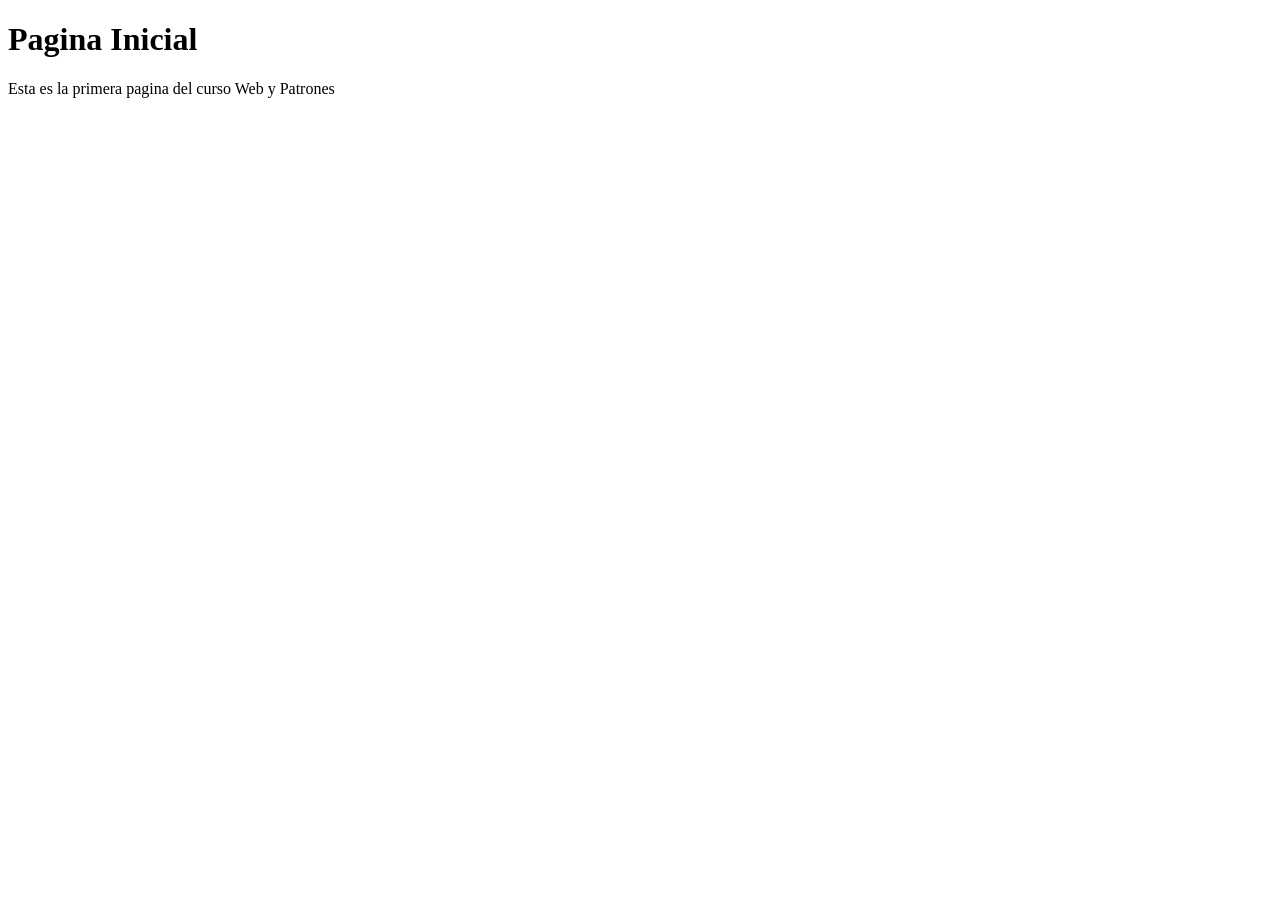
==== src/main/resources/static/index.html @ 55720cfa "Se modifica el puerto del servidor y se crea la primera pagina web" ====
<!DOCTYPE html>
<!--
Click nbfs://nbhost/SystemFileSystem/Templates/Licenses/license-default.txt to change this license
Click nbfs://nbhost/SystemFileSystem/Templates/Other/html.html to edit this template
-->
<html>
    <head>
        <title>TODO supply a title</title>
        <meta charset="UTF-8">
        <meta name="viewport" content="width=device-width, initial-scale=1.0">
    </head>
    <body>
        <h1>Pagina Inicial</h1>
        <p>Esta es la primera pagina del curso Web y Patrones</p>
    </body>
</html>
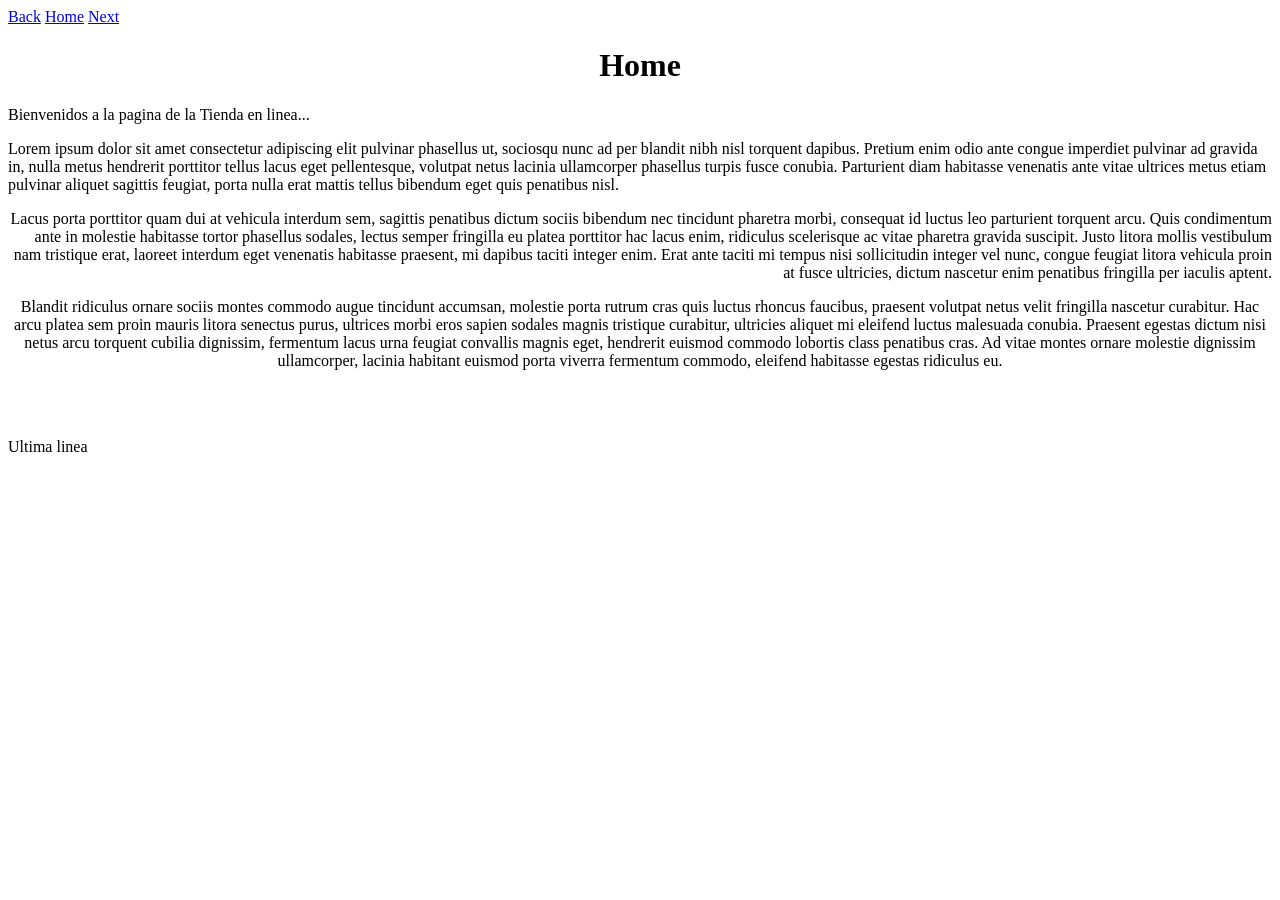
==== commit c52a7aa7: "Version del proyecto Tienda de la semana 1, introduccion a html" ====
--- a/src/main/resources/static/index.html
+++ b/src/main/resources/static/index.html
@@ -1,16 +1,25 @@
 <!DOCTYPE html>
-<!--
-Click nbfs://nbhost/SystemFileSystem/Templates/Licenses/license-default.txt to change this license
-Click nbfs://nbhost/SystemFileSystem/Templates/Other/html.html to edit this template
--->
 <html>
     <head>
-        <title>TODO supply a title</title>
+        <title>Tienda en linea</title>
         <meta charset="UTF-8">
-        <meta name="viewport" content="width=device-width, initial-scale=1.0">
     </head>
     <body>
-        <h1>Pagina Inicial</h1>
-        <p>Esta es la primera pagina del curso Web y Patrones</p>
+        <a href='ejemplo9.html'>Back</a>
+        <a href='index.html'>Home</a>
+        <a href='ejemplo2.html'>Next</a><br>
+        <div>
+        <h1 style="text-align: center">Home</h1>
+        <p>Bienvenidos a la pagina de la Tienda en linea...</p>
+        </div>
+        <p style="text-align: left">Lorem ipsum dolor sit amet consectetur adipiscing elit pulvinar phasellus ut, sociosqu nunc ad per blandit nibh nisl torquent dapibus. Pretium enim odio ante congue imperdiet pulvinar ad gravida in, nulla metus hendrerit porttitor tellus lacus eget pellentesque, volutpat netus lacinia ullamcorper phasellus turpis fusce conubia. Parturient diam habitasse venenatis ante vitae ultrices metus etiam pulvinar aliquet sagittis feugiat, porta nulla erat mattis tellus bibendum eget quis penatibus nisl.</p>
+
+        <p style="text-align: right">Lacus porta porttitor quam dui at vehicula interdum sem, sagittis penatibus dictum sociis bibendum nec tincidunt pharetra morbi, consequat id luctus leo parturient torquent arcu. Quis condimentum ante in molestie habitasse tortor phasellus sodales, lectus semper fringilla eu platea porttitor hac lacus enim, ridiculus scelerisque ac vitae pharetra gravida suscipit. Justo litora mollis vestibulum nam tristique erat, laoreet interdum eget venenatis habitasse praesent, mi dapibus taciti integer enim. Erat ante taciti mi tempus nisi sollicitudin integer vel nunc, congue feugiat litora vehicula proin at fusce ultricies, dictum nascetur enim penatibus fringilla per iaculis aptent.</p>
+
+        <p style="text-align: center">Blandit ridiculus ornare sociis montes commodo augue tincidunt accumsan, molestie porta rutrum cras quis luctus rhoncus faucibus, praesent volutpat netus velit fringilla nascetur curabitur. Hac arcu platea sem proin mauris litora senectus purus, ultrices morbi eros sapien sodales magnis tristique curabitur, ultricies aliquet mi eleifend luctus malesuada conubia. Praesent egestas dictum nisi netus arcu torquent cubilia dignissim, fermentum lacus urna feugiat convallis magnis eget, hendrerit euismod commodo lobortis class penatibus cras. Ad vitae montes ornare molestie dignissim ullamcorper, lacinia habitant euismod porta viverra fermentum commodo, eleifend habitasse egestas ridiculus eu.</p>
+        <br>
+        <br>
+        <p>Ultima linea</p>
     </body>
+    
 </html>
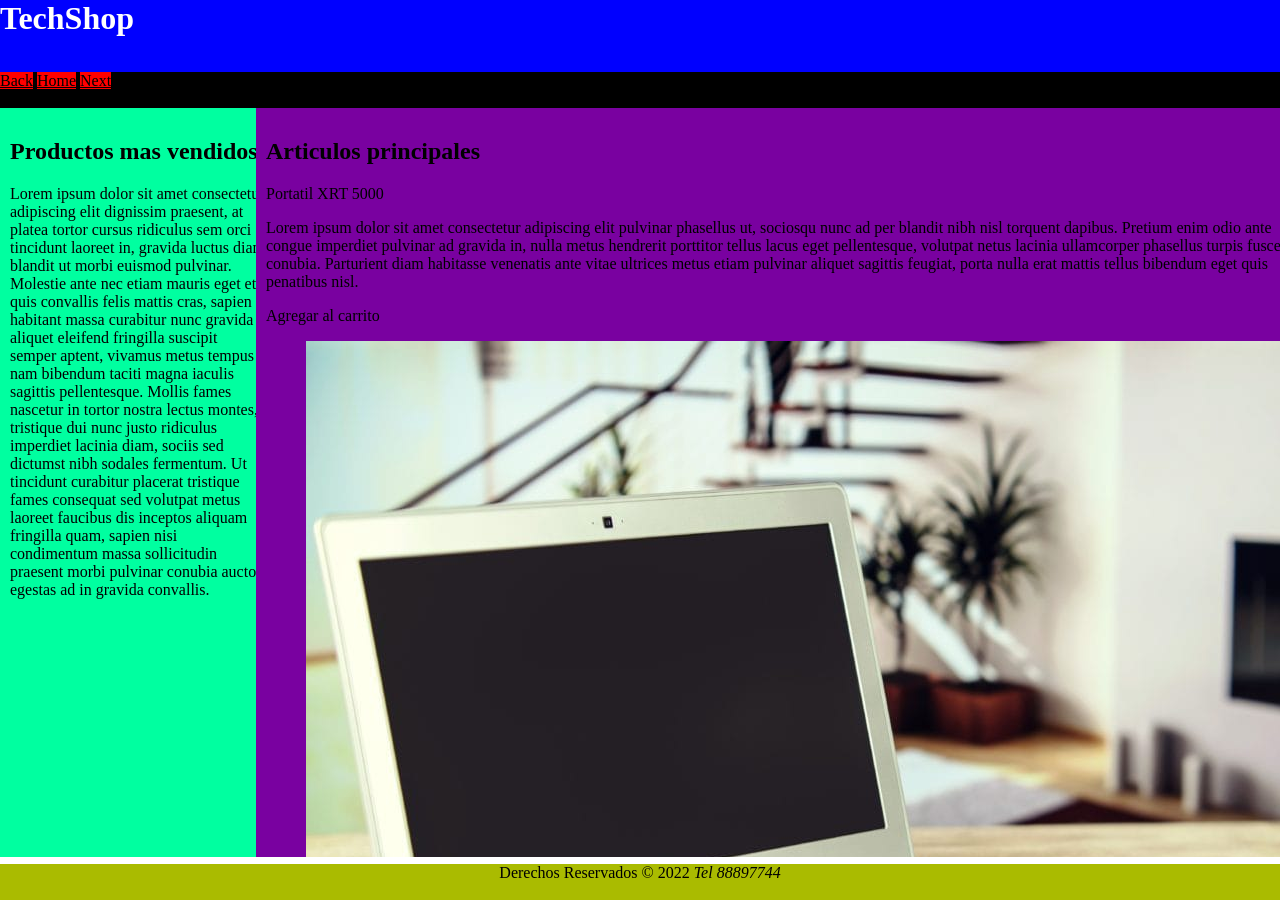
==== commit b136f00b: "Version del proyecto Tienda se la semana 2, Introduccion a CSS" ====
--- a/src/main/resources/static/index.html
+++ b/src/main/resources/static/index.html
@@ -1,25 +1,95 @@
 <!DOCTYPE html>
-<html>
+<!-- Se actualiza la pagina index para que contenga nuevas etiquetas meta y 
+demas etiquetas para la semantica del body-->
+<html lang="es">
     <head>
         <title>Tienda en linea</title>
         <meta charset="UTF-8">
+        <meta name="description" content="Esta pagina contiene etiquetas del tipo html5 y luego enlaces o definicion de estilos css3">
+        <meta name="keywords" content="html5, css3, web, fidelitas">
+        <link href="css/estilos.css" rel="stylesheet" type="text/css"/>
     </head>
     <body>
-        <a href='ejemplo9.html'>Back</a>
-        <a href='index.html'>Home</a>
-        <a href='ejemplo2.html'>Next</a><br>
-        <div>
-        <h1 style="text-align: center">Home</h1>
-        <p>Bienvenidos a la pagina de la Tienda en linea...</p>
-        </div>
-        <p style="text-align: left">Lorem ipsum dolor sit amet consectetur adipiscing elit pulvinar phasellus ut, sociosqu nunc ad per blandit nibh nisl torquent dapibus. Pretium enim odio ante congue imperdiet pulvinar ad gravida in, nulla metus hendrerit porttitor tellus lacus eget pellentesque, volutpat netus lacinia ullamcorper phasellus turpis fusce conubia. Parturient diam habitasse venenatis ante vitae ultrices metus etiam pulvinar aliquet sagittis feugiat, porta nulla erat mattis tellus bibendum eget quis penatibus nisl.</p>
+        <header id="encabezado"> <!-- Etiqueta para ofrecerle al browser info de que es un encabezado -->
+            <h1>TechShop</h1>
+        </header>
+        <nav id="menu"> <!-- Esta etiqueta es para ilustrarle al browser que posiblemente es un menu -->
+            <a href='ejemplo9.html'>Back</a>
+            <a href='index.html'>Home</a>
+            <a href='ejemplo2.html'>Next</a><br>
+        </nav>
+        <aside id="barralateral"> <!-- Etiqueta para indicar que es una barra lateral al final, puede ser a la izquierda o a la derecha y pueden ser varias -->
+            <h2> Productos mas vendidos </h2>
+            <p>Lorem ipsum dolor sit amet consectetur adipiscing elit dignissim praesent, at platea tortor cursus ridiculus sem orci tincidunt laoreet in, gravida luctus diam blandit ut morbi euismod pulvinar. Molestie ante nec etiam mauris eget et quis convallis felis mattis cras, sapien habitant massa curabitur nunc gravida aliquet eleifend fringilla suscipit semper aptent, vivamus metus tempus nam bibendum taciti magna iaculis sagittis pellentesque. Mollis fames nascetur in tortor nostra lectus montes, tristique dui nunc justo ridiculus imperdiet lacinia diam, sociis sed dictumst nibh sodales fermentum. Ut tincidunt curabitur placerat tristique fames consequat sed volutpat metus laoreet faucibus dis inceptos aliquam fringilla quam, sapien nisi condimentum massa sollicitudin praesent morbi pulvinar conubia auctor egestas ad in gravida convallis.</p>
+        </aside>
+        
+        <section id="contenido">
+            <h2>Articulos principales</h2>
+            <article>
+                <header>Portatil XRT 5000</header>                                  
+                <p>Lorem ipsum dolor sit amet consectetur adipiscing elit pulvinar phasellus ut, sociosqu nunc ad per blandit nibh nisl torquent dapibus. Pretium enim odio ante congue imperdiet pulvinar ad gravida in, nulla metus hendrerit porttitor tellus lacus eget pellentesque, volutpat netus lacinia ullamcorper phasellus turpis fusce conubia. Parturient diam habitasse venenatis ante vitae ultrices metus etiam pulvinar aliquet sagittis feugiat, porta nulla erat mattis tellus bibendum eget quis penatibus nisl.</p>
+                <footer>Agregar al carrito</footer>
+                <figure>
+                    <img src="images/equipo1.jpg" alt="Desktop XRT"/>
+                </figure>
+            </article>
+            <article>
+                <header>Alienware ATD 9000</header>
+                <p>Esta inspirada en la pelicula <cite>Aliens el octavo pasajero</cite> Lacus porta porttitor quam dui at vehicula interdum sem, sagittis penatibus dictum sociis bibendum nec tincidunt pharetra morbi, consequat id luctus leo parturient torquent arcu. Quis condimentum ante in molestie habitasse tortor phasellus sodales, lectus semper fringilla eu platea porttitor hac lacus enim, ridiculus scelerisque ac vitae pharetra gravida suscipit. Justo litora mollis vestibulum nam tristique erat, laoreet interdum eget venenatis habitasse praesent, mi dapibus taciti integer enim. Erat ante taciti mi tempus nisi sollicitudin integer vel nunc, congue feugiat litora vehicula proin at fusce ultricies, dictum nascetur enim penatibus fringilla per iaculis aptent.</p>
+                <footer>Agregar al carrito</footer>
+                <figure>
+                    <img src="images/equipo2.jpg" alt="Alienware ATD"/>
+                </figure>
+            </article>
+            <article>
+                <header>Impresora 3D portable</header>
+                <p>Blandit ridiculus ornare sociis montes commodo augue tincidunt accumsan, molestie porta rutrum cras quis luctus rhoncus faucibus, praesent volutpat netus velit fringilla nascetur curabitur. Hac arcu platea sem proin mauris litora senectus purus, ultrices morbi eros sapien sodales magnis tristique curabitur, ultricies aliquet mi eleifend luctus malesuada conubia. Praesent egestas dictum nisi netus arcu torquent cubilia dignissim, fermentum lacus urna feugiat convallis magnis eget, hendrerit euismod commodo lobortis class penatibus cras. Ad vitae montes ornare molestie dignissim ullamcorper, lacinia habitant euismod porta viverra fermentum commodo, eleifend habitasse egestas ridiculus eu.</p>
+                <footer>Agregar al carrito</footer>
+                <figure>
+                    <img src="images/equipo3.jpg" alt="Impresora 3D"/>
+                </figure>
+            </article>
+            <article>
+                <header>Resumen de lineas generales</header>
+                <table border="1">
+                    <thead>
+                        <tr id="encabezadoTabla">
+                            <th>Codigo</th>
+                            <th>Detalle</th>
+                        </tr>
+                    </thead>
+                    <tbody id="tablaresumen">
+                        <tr>
+                            <td>1</td>
+                            <td>Blandit ridiculus ornare sociis montes commodo augue tincidunt accumsan</td>
+                        </tr>
+                        <tr>
+                            <td>2</td>
+                            <td>molestie porta rutrum cras quis luctus rhoncus faucibus</td>
+                        </tr>
+                        <tr>
+                            <td>3</td>
+                            <td>praesent volutpat netus velit fringilla nascetur curabitur</td>
+                        </tr>
+                        <tr>
+                            <td>4</td>
+                            <td>Hac arcu platea sem proin mauris litora senectus purus</td>
+                        </tr>
+                        <tr>
+                            <td>5</td>
+                            <td>ultrices morbi eros sapien sodales magnis tristique curabitur</td>
+                        </tr>
+                        <tr>
+                            <td>6</td>
+                            <td>ultricies aliquet mi eleifend luctus malesuada conubia</td>
+                        </tr>
+                    </tbody>
+                </table>
 
-        <p style="text-align: right">Lacus porta porttitor quam dui at vehicula interdum sem, sagittis penatibus dictum sociis bibendum nec tincidunt pharetra morbi, consequat id luctus leo parturient torquent arcu. Quis condimentum ante in molestie habitasse tortor phasellus sodales, lectus semper fringilla eu platea porttitor hac lacus enim, ridiculus scelerisque ac vitae pharetra gravida suscipit. Justo litora mollis vestibulum nam tristique erat, laoreet interdum eget venenatis habitasse praesent, mi dapibus taciti integer enim. Erat ante taciti mi tempus nisi sollicitudin integer vel nunc, congue feugiat litora vehicula proin at fusce ultricies, dictum nascetur enim penatibus fringilla per iaculis aptent.</p>
-
-        <p style="text-align: center">Blandit ridiculus ornare sociis montes commodo augue tincidunt accumsan, molestie porta rutrum cras quis luctus rhoncus faucibus, praesent volutpat netus velit fringilla nascetur curabitur. Hac arcu platea sem proin mauris litora senectus purus, ultrices morbi eros sapien sodales magnis tristique curabitur, ultricies aliquet mi eleifend luctus malesuada conubia. Praesent egestas dictum nisi netus arcu torquent cubilia dignissim, fermentum lacus urna feugiat convallis magnis eget, hendrerit euismod commodo lobortis class penatibus cras. Ad vitae montes ornare molestie dignissim ullamcorper, lacinia habitant euismod porta viverra fermentum commodo, eleifend habitasse egestas ridiculus eu.</p>
-        <br>
-        <br>
-        <p>Ultima linea</p>
+            </article>
+        </section>
+        <footer id="piepagina">Derechos Reservados &COPY; 2022 <address style="display: inline">Tel 88897744</address></footer>
+        
     </body>
     
 </html>
--- a/src/main/resources/static/css/estilos.css
+++ b/src/main/resources/static/css/estilos.css
@@ -0,0 +1,82 @@
+/* Hoja de Estilos de la Clase 2 Web y Patrones */
+
+/* id... #xxxx */
+
+#encabezado {
+    position: absolute;
+    top: 0;
+    left: 0;
+    height: 8%;
+    width: 100%;
+    background-color: blue;
+    color: white;
+}
+
+#encabezado h1 {
+    display: inline
+}
+
+#menu {
+    position: absolute;
+    top: 8%;
+    left: 0;
+    height: 4%;
+    width: 100%;
+    background-color: black;
+    color: white;
+}
+#menu a {
+    background-color: red;
+    color: black;
+}
+
+#menu a:hover {
+    background-color: green;
+    color: white;
+}
+
+#barralateral {
+    position: absolute;
+    top: 12%;
+    left: 0;
+    height: 81%;
+    width: 20%;
+    background-color: #00FFA0;
+    padding: 10px;
+}
+
+#contenido {
+    position: absolute;
+    top: 12%;
+    left: 20%;
+    height: 81%;
+    width: 80%;
+    background-color: #7901A0;
+    padding: 10px;
+    overflow: auto
+}
+
+#piepagina {
+    position: absolute;
+    bottom: 0;
+    left: 0;
+    height: 4%;
+    width: 100%;
+    background-color: #AABB00;
+    text-align: center
+}
+
+#encabezadoTabla {
+    background-color: blue;
+    color: white;
+}
+
+#tablaresumen tr:nth-child(odd) {
+    background-color: coral;
+    color: blue;
+}
+
+#tablaresumen tr:nth-child(even) {
+    background-color: white;
+    color: red;
+}
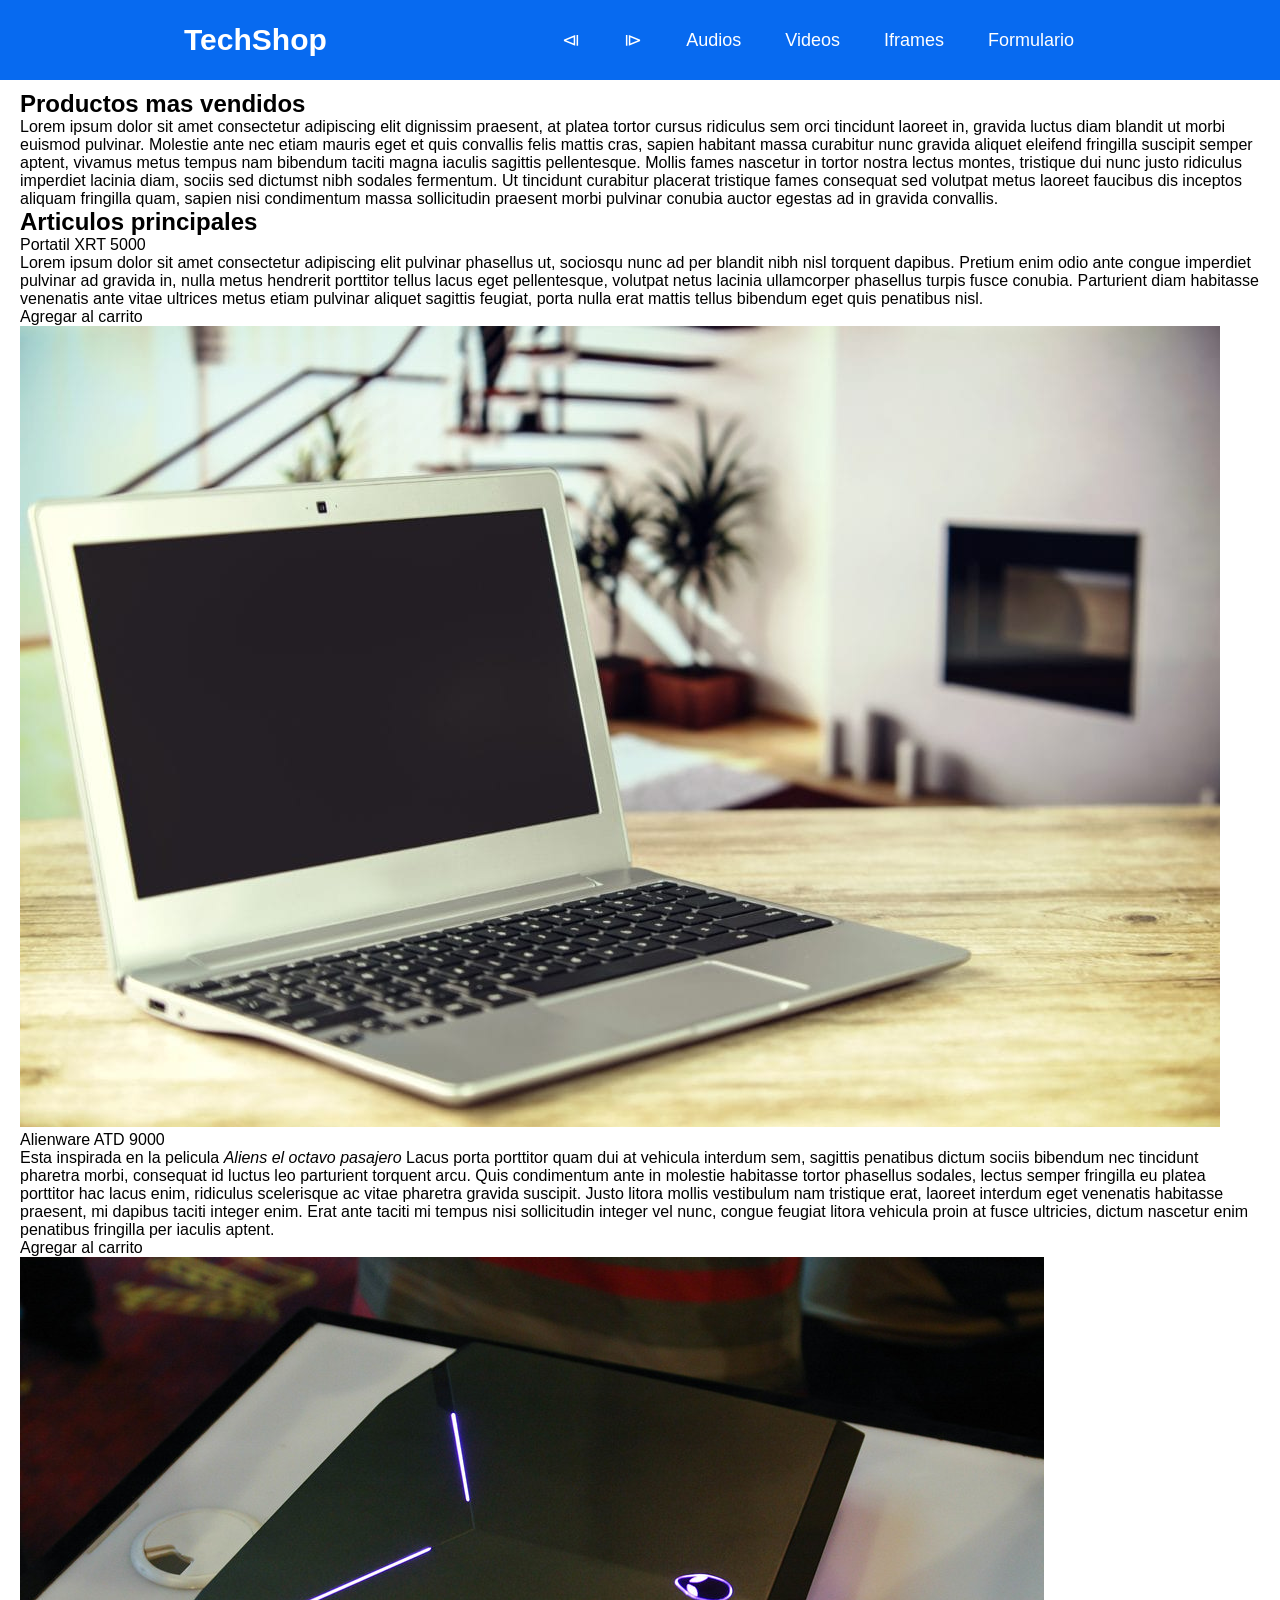
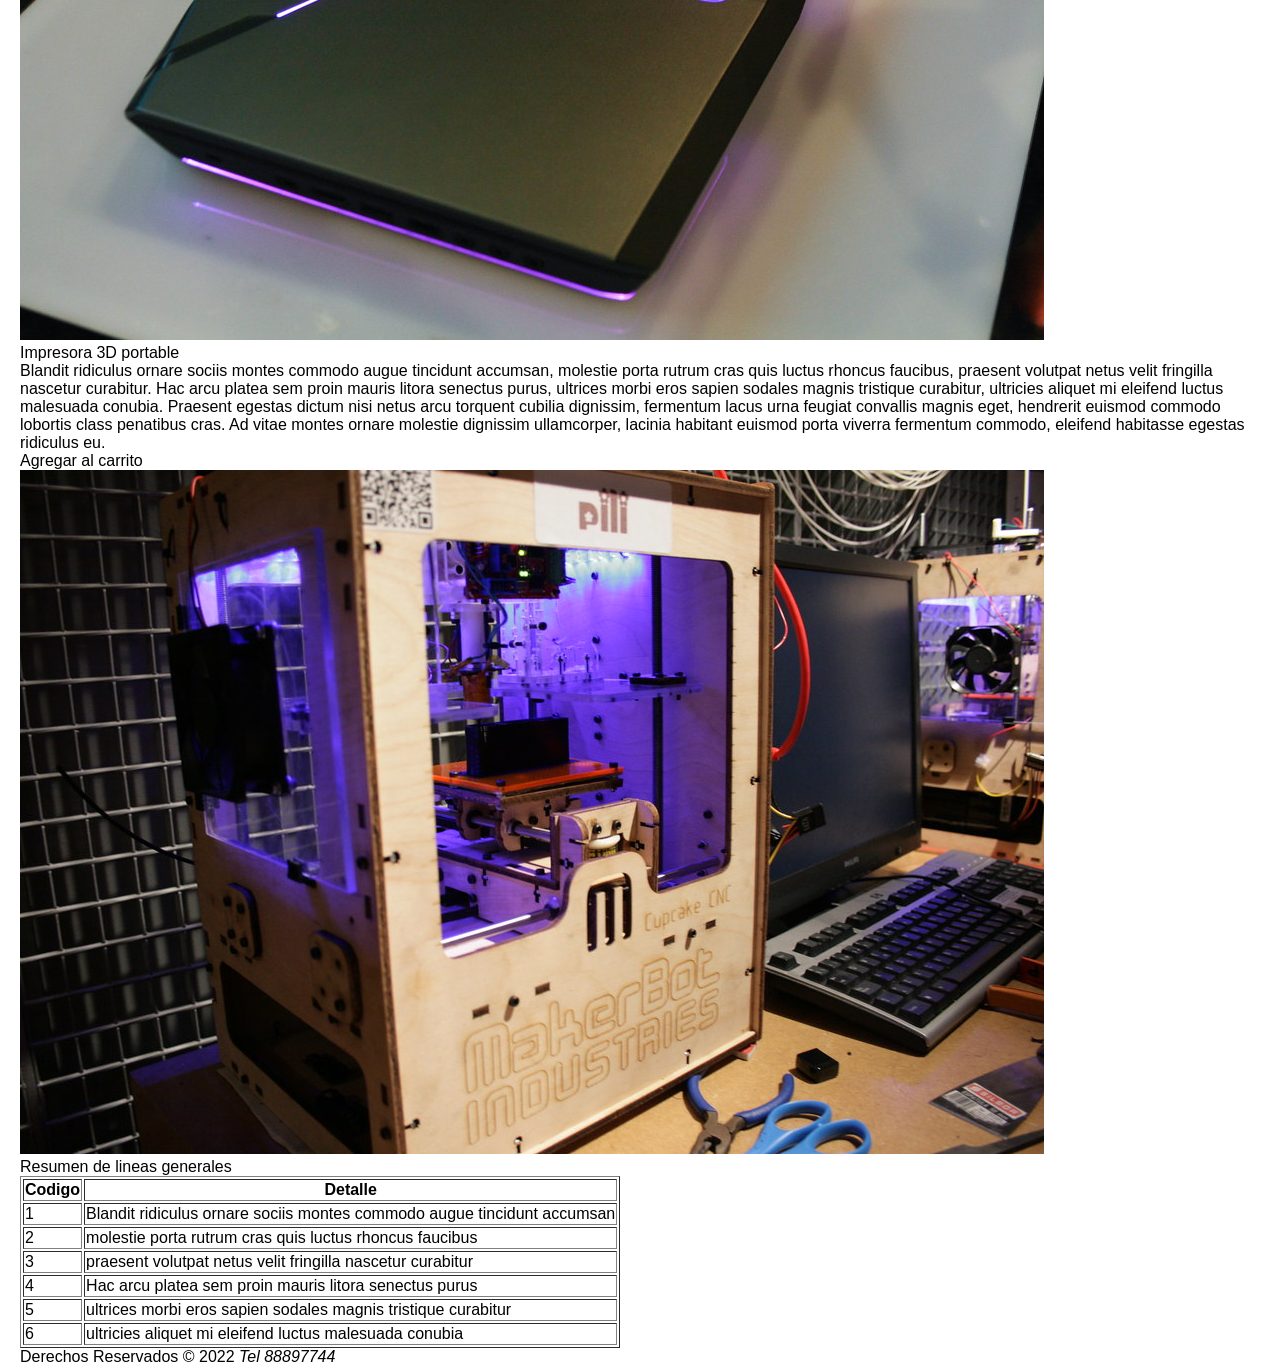
==== commit 0deb11c6: "Semana 3" ====
--- a/src/main/resources/static/index.html
+++ b/src/main/resources/static/index.html
@@ -7,17 +7,21 @@
         <meta charset="UTF-8">
         <meta name="description" content="Esta pagina contiene etiquetas del tipo html5 y luego enlaces o definicion de estilos css3">
         <meta name="keywords" content="html5, css3, web, fidelitas">
-        <link href="css/estilos.css" rel="stylesheet" type="text/css"/>
+        <link href="css/menu.css" rel="stylesheet" type="text/css"/>
     </head>
     <body>
-        <header id="encabezado"> <!-- Etiqueta para ofrecerle al browser info de que es un encabezado -->
-            <h1>TechShop</h1>
+        <header class="header"> <!-- Etiqueta para ofrecerle al browser info de que es un encabezado -->
+            <nav class="nav"> <!-- Esta etiqueta es para ilustrarle al browser que posiblemente es un menu -->
+                <a href='index.html' class="logo nav-link">TechShop</a>
+                <ul class="nav-menu">
+                    <li class="nav-menu-item"><a class="nav-menu-link nav-link" href='ejemplo9.html'>&LeftTriangleBar;</a></li>
+                    <li class="nav-menu-item"><a class="nav-menu-link nav-link" href='ejemplo2.html'>&RightTriangleBar;</a></li>
+                    <li class="nav-menu-item"><a class="nav-menu-link nav-link" href='audios.html'>Audios</a></li>
+                    <li class="nav-menu-item"><a class="nav-menu-link nav-link" href='videos.html'>Videos</a></li>
+                    <li class="nav-menu-item"><a class="nav-menu-link nav-link" href='iframes.html'>Iframes</a></li>
+                    <li class="nav-menu-item"><a class="nav-menu-link nav-link" href='formulario.html'>Formulario</a></li>
+            </nav>
         </header>
-        <nav id="menu"> <!-- Esta etiqueta es para ilustrarle al browser que posiblemente es un menu -->
-            <a href='ejemplo9.html'>Back</a>
-            <a href='index.html'>Home</a>
-            <a href='ejemplo2.html'>Next</a><br>
-        </nav>
         <aside id="barralateral"> <!-- Etiqueta para indicar que es una barra lateral al final, puede ser a la izquierda o a la derecha y pueden ser varias -->
             <h2> Productos mas vendidos </h2>
             <p>Lorem ipsum dolor sit amet consectetur adipiscing elit dignissim praesent, at platea tortor cursus ridiculus sem orci tincidunt laoreet in, gravida luctus diam blandit ut morbi euismod pulvinar. Molestie ante nec etiam mauris eget et quis convallis felis mattis cras, sapien habitant massa curabitur nunc gravida aliquet eleifend fringilla suscipit semper aptent, vivamus metus tempus nam bibendum taciti magna iaculis sagittis pellentesque. Mollis fames nascetur in tortor nostra lectus montes, tristique dui nunc justo ridiculus imperdiet lacinia diam, sociis sed dictumst nibh sodales fermentum. Ut tincidunt curabitur placerat tristique fames consequat sed volutpat metus laoreet faucibus dis inceptos aliquam fringilla quam, sapien nisi condimentum massa sollicitudin praesent morbi pulvinar conubia auctor egestas ad in gravida convallis.</p>
--- a/src/main/resources/static/css/menu.css
+++ b/src/main/resources/static/css/menu.css
@@ -0,0 +1,61 @@
+* {
+    margin: 0;
+    box-sizing: border-box;
+}
+
+body{
+    font-family: sans-serif;
+    padding: 90px 20px 0;
+}
+
+.header {
+    background-color: #076AF0;
+    height: 80px;
+    position: fixed;
+    top: 0;
+    left: 0;
+    width: 100%;
+}
+
+.nav {
+    display: flex;
+    justify-content: space-between;
+    max-width: 992px;
+    margin: 0 auto;
+}
+
+.nav-link {
+    color: white;
+    text-decoration: none;
+    
+}
+
+.logo {
+    font-size: 30px;
+    font-weight: bold;
+    padding: 0 40px;
+    line-height: 80px;
+}
+
+.nav-menu {
+    display: flex;
+    margin-right: 40px;
+    list-style: none;
+}
+
+.nav-menu-item {
+    font-size: 18px;
+    margin: 0 10px;
+    line-height: 80px;
+    width: max-content;
+}
+
+.nav-menu-link:hover {
+   background-color: #024070;
+   transition: 0.5s;
+}
+
+.nav-menu-link {
+    padding: 8px 12px;
+    border-radius: 4px;
+}
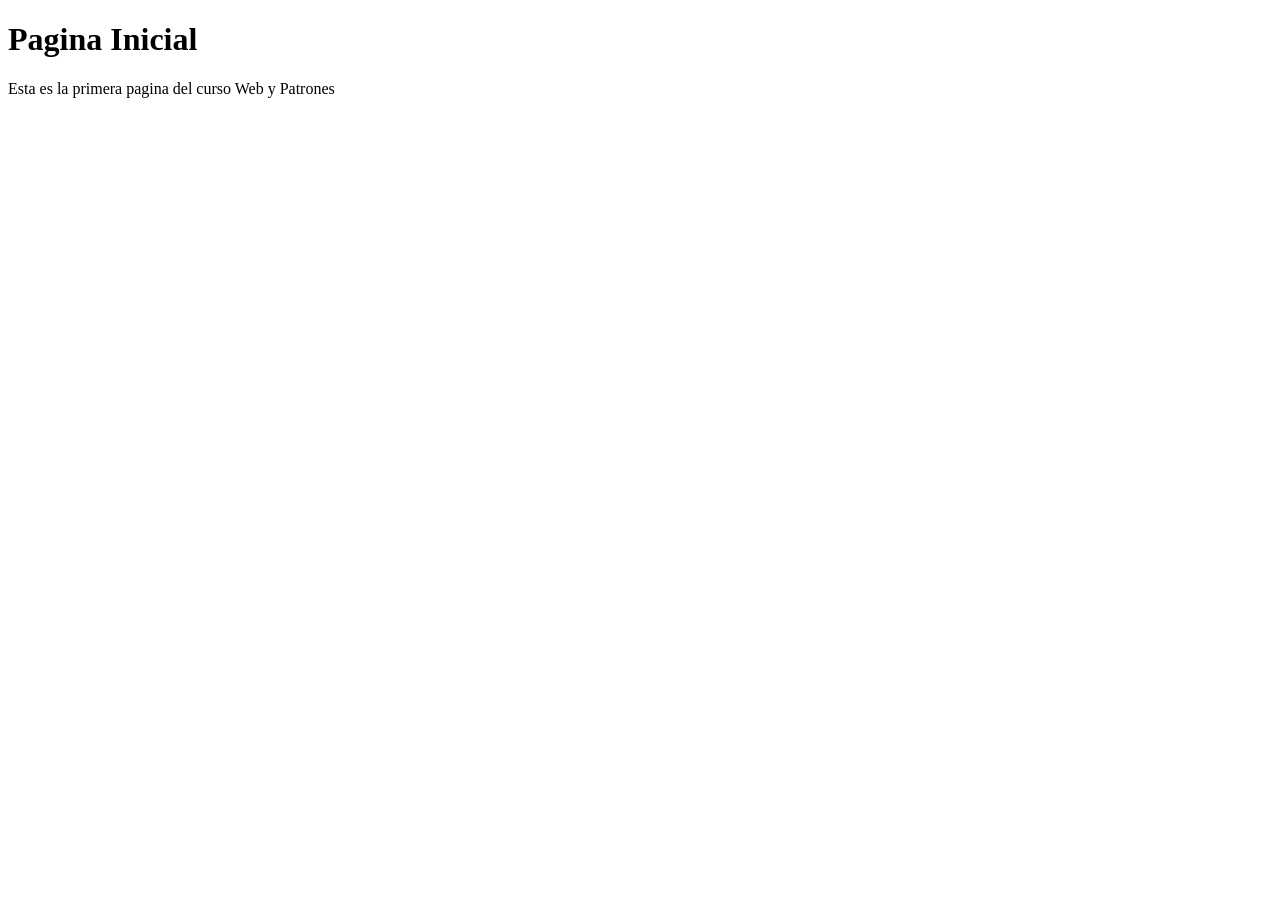
==== commit 72538c0e: "Se modifica el puerto del servidor y se crea la primera pagina web" ====
--- a/src/main/resources/static/index.html
+++ b/src/main/resources/static/index.html
@@ -1,99 +1,12 @@
 <!DOCTYPE html>
-<!-- Se actualiza la pagina index para que contenga nuevas etiquetas meta y 
-demas etiquetas para la semantica del body-->
-<html lang="es">
+<html>
     <head>
-        <title>Tienda en linea</title>
+        <title>TODO supply a title</title>
         <meta charset="UTF-8">
-        <meta name="description" content="Esta pagina contiene etiquetas del tipo html5 y luego enlaces o definicion de estilos css3">
-        <meta name="keywords" content="html5, css3, web, fidelitas">
-        <link href="css/menu.css" rel="stylesheet" type="text/css"/>
+        <meta name="viewport" content="width=device-width, initial-scale=1.0">
     </head>
     <body>
-        <header class="header"> <!-- Etiqueta para ofrecerle al browser info de que es un encabezado -->
-            <nav class="nav"> <!-- Esta etiqueta es para ilustrarle al browser que posiblemente es un menu -->
-                <a href='index.html' class="logo nav-link">TechShop</a>
-                <ul class="nav-menu">
-                    <li class="nav-menu-item"><a class="nav-menu-link nav-link" href='ejemplo9.html'>&LeftTriangleBar;</a></li>
-                    <li class="nav-menu-item"><a class="nav-menu-link nav-link" href='ejemplo2.html'>&RightTriangleBar;</a></li>
-                    <li class="nav-menu-item"><a class="nav-menu-link nav-link" href='audios.html'>Audios</a></li>
-                    <li class="nav-menu-item"><a class="nav-menu-link nav-link" href='videos.html'>Videos</a></li>
-                    <li class="nav-menu-item"><a class="nav-menu-link nav-link" href='iframes.html'>Iframes</a></li>
-                    <li class="nav-menu-item"><a class="nav-menu-link nav-link" href='formulario.html'>Formulario</a></li>
-            </nav>
-        </header>
-        <aside id="barralateral"> <!-- Etiqueta para indicar que es una barra lateral al final, puede ser a la izquierda o a la derecha y pueden ser varias -->
-            <h2> Productos mas vendidos </h2>
-            <p>Lorem ipsum dolor sit amet consectetur adipiscing elit dignissim praesent, at platea tortor cursus ridiculus sem orci tincidunt laoreet in, gravida luctus diam blandit ut morbi euismod pulvinar. Molestie ante nec etiam mauris eget et quis convallis felis mattis cras, sapien habitant massa curabitur nunc gravida aliquet eleifend fringilla suscipit semper aptent, vivamus metus tempus nam bibendum taciti magna iaculis sagittis pellentesque. Mollis fames nascetur in tortor nostra lectus montes, tristique dui nunc justo ridiculus imperdiet lacinia diam, sociis sed dictumst nibh sodales fermentum. Ut tincidunt curabitur placerat tristique fames consequat sed volutpat metus laoreet faucibus dis inceptos aliquam fringilla quam, sapien nisi condimentum massa sollicitudin praesent morbi pulvinar conubia auctor egestas ad in gravida convallis.</p>
-        </aside>
-        
-        <section id="contenido">
-            <h2>Articulos principales</h2>
-            <article>
-                <header>Portatil XRT 5000</header>                                  
-                <p>Lorem ipsum dolor sit amet consectetur adipiscing elit pulvinar phasellus ut, sociosqu nunc ad per blandit nibh nisl torquent dapibus. Pretium enim odio ante congue imperdiet pulvinar ad gravida in, nulla metus hendrerit porttitor tellus lacus eget pellentesque, volutpat netus lacinia ullamcorper phasellus turpis fusce conubia. Parturient diam habitasse venenatis ante vitae ultrices metus etiam pulvinar aliquet sagittis feugiat, porta nulla erat mattis tellus bibendum eget quis penatibus nisl.</p>
-                <footer>Agregar al carrito</footer>
-                <figure>
-                    <img src="images/equipo1.jpg" alt="Desktop XRT"/>
-                </figure>
-            </article>
-            <article>
-                <header>Alienware ATD 9000</header>
-                <p>Esta inspirada en la pelicula <cite>Aliens el octavo pasajero</cite> Lacus porta porttitor quam dui at vehicula interdum sem, sagittis penatibus dictum sociis bibendum nec tincidunt pharetra morbi, consequat id luctus leo parturient torquent arcu. Quis condimentum ante in molestie habitasse tortor phasellus sodales, lectus semper fringilla eu platea porttitor hac lacus enim, ridiculus scelerisque ac vitae pharetra gravida suscipit. Justo litora mollis vestibulum nam tristique erat, laoreet interdum eget venenatis habitasse praesent, mi dapibus taciti integer enim. Erat ante taciti mi tempus nisi sollicitudin integer vel nunc, congue feugiat litora vehicula proin at fusce ultricies, dictum nascetur enim penatibus fringilla per iaculis aptent.</p>
-                <footer>Agregar al carrito</footer>
-                <figure>
-                    <img src="images/equipo2.jpg" alt="Alienware ATD"/>
-                </figure>
-            </article>
-            <article>
-                <header>Impresora 3D portable</header>
-                <p>Blandit ridiculus ornare sociis montes commodo augue tincidunt accumsan, molestie porta rutrum cras quis luctus rhoncus faucibus, praesent volutpat netus velit fringilla nascetur curabitur. Hac arcu platea sem proin mauris litora senectus purus, ultrices morbi eros sapien sodales magnis tristique curabitur, ultricies aliquet mi eleifend luctus malesuada conubia. Praesent egestas dictum nisi netus arcu torquent cubilia dignissim, fermentum lacus urna feugiat convallis magnis eget, hendrerit euismod commodo lobortis class penatibus cras. Ad vitae montes ornare molestie dignissim ullamcorper, lacinia habitant euismod porta viverra fermentum commodo, eleifend habitasse egestas ridiculus eu.</p>
-                <footer>Agregar al carrito</footer>
-                <figure>
-                    <img src="images/equipo3.jpg" alt="Impresora 3D"/>
-                </figure>
-            </article>
-            <article>
-                <header>Resumen de lineas generales</header>
-                <table border="1">
-                    <thead>
-                        <tr id="encabezadoTabla">
-                            <th>Codigo</th>
-                            <th>Detalle</th>
-                        </tr>
-                    </thead>
-                    <tbody id="tablaresumen">
-                        <tr>
-                            <td>1</td>
-                            <td>Blandit ridiculus ornare sociis montes commodo augue tincidunt accumsan</td>
-                        </tr>
-                        <tr>
-                            <td>2</td>
-                            <td>molestie porta rutrum cras quis luctus rhoncus faucibus</td>
-                        </tr>
-                        <tr>
-                            <td>3</td>
-                            <td>praesent volutpat netus velit fringilla nascetur curabitur</td>
-                        </tr>
-                        <tr>
-                            <td>4</td>
-                            <td>Hac arcu platea sem proin mauris litora senectus purus</td>
-                        </tr>
-                        <tr>
-                            <td>5</td>
-                            <td>ultrices morbi eros sapien sodales magnis tristique curabitur</td>
-                        </tr>
-                        <tr>
-                            <td>6</td>
-                            <td>ultricies aliquet mi eleifend luctus malesuada conubia</td>
-                        </tr>
-                    </tbody>
-                </table>
-
-            </article>
-        </section>
-        <footer id="piepagina">Derechos Reservados &COPY; 2022 <address style="display: inline">Tel 88897744</address></footer>
-        
+        <h1>Pagina Inicial</h1>
+        <p>Esta es la primera pagina del curso Web y Patrones</p>
     </body>
-    
 </html>
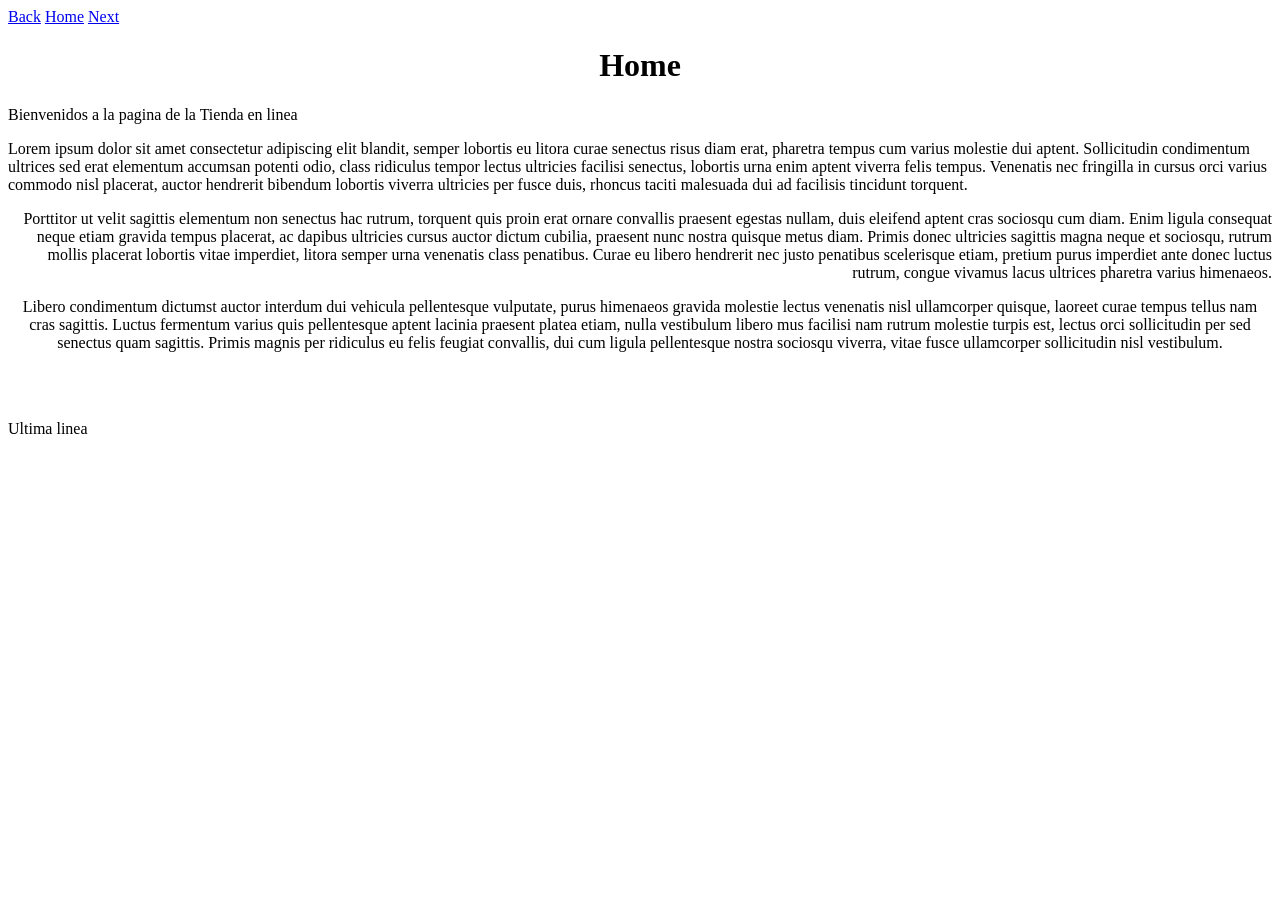
==== commit 9090fe6d: "Version del proyecto Tienda Semana 1 Intro HTML" ====
--- a/src/main/resources/static/index.html
+++ b/src/main/resources/static/index.html
@@ -1,12 +1,24 @@
 <!DOCTYPE html>
 <html>
     <head>
-        <title>TODO supply a title</title>
+        <title>Tienda en linea</title>
         <meta charset="UTF-8">
-        <meta name="viewport" content="width=device-width, initial-scale=1.0">
     </head>
     <body>
-        <h1>Pagina Inicial</h1>
-        <p>Esta es la primera pagina del curso Web y Patrones</p>
+        <a href="ejemplo9.html">Back</a>
+        <a href="index.html">Home</a>
+        <a href="ejemplo2.html">Next</a><br>
+        <div>
+            <h1 style="text-align: center">Home</h1>
+            <p>Bienvenidos a la pagina de la Tienda en linea</p>
+        </div>
+        <p style="text-align: left">Lorem ipsum dolor sit amet consectetur adipiscing elit blandit, semper lobortis eu litora curae senectus risus diam erat, pharetra tempus cum varius molestie dui aptent. Sollicitudin condimentum ultrices sed erat elementum accumsan potenti odio, class ridiculus tempor lectus ultricies facilisi senectus, lobortis urna enim aptent viverra felis tempus. Venenatis nec fringilla in cursus orci varius commodo nisl placerat, auctor hendrerit bibendum lobortis viverra ultricies per fusce duis, rhoncus taciti malesuada dui ad facilisis tincidunt torquent.</p>
+
+        <p style="text-align: right">Porttitor ut velit sagittis elementum non senectus hac rutrum, torquent quis proin erat ornare convallis praesent egestas nullam, duis eleifend aptent cras sociosqu cum diam. Enim ligula consequat neque etiam gravida tempus placerat, ac dapibus ultricies cursus auctor dictum cubilia, praesent nunc nostra quisque metus diam. Primis donec ultricies sagittis magna neque et sociosqu, rutrum mollis placerat lobortis vitae imperdiet, litora semper urna venenatis class penatibus. Curae eu libero hendrerit nec justo penatibus scelerisque etiam, pretium purus imperdiet ante donec luctus rutrum, congue vivamus lacus ultrices pharetra varius himenaeos.</p>
+
+        <p style="text-align: center">Libero condimentum dictumst auctor interdum dui vehicula pellentesque vulputate, purus himenaeos gravida molestie lectus venenatis nisl ullamcorper quisque, laoreet curae tempus tellus nam cras sagittis. Luctus fermentum varius quis pellentesque aptent lacinia praesent platea etiam, nulla vestibulum libero mus facilisi nam rutrum molestie turpis est, lectus orci sollicitudin per sed senectus quam sagittis. Primis magnis per ridiculus eu felis feugiat convallis, dui cum ligula pellentesque nostra sociosqu viverra, vitae fusce ullamcorper sollicitudin nisl vestibulum.</p>
+        <br>
+        <br>
+        <p>Ultima linea</p>
     </body>
 </html>
